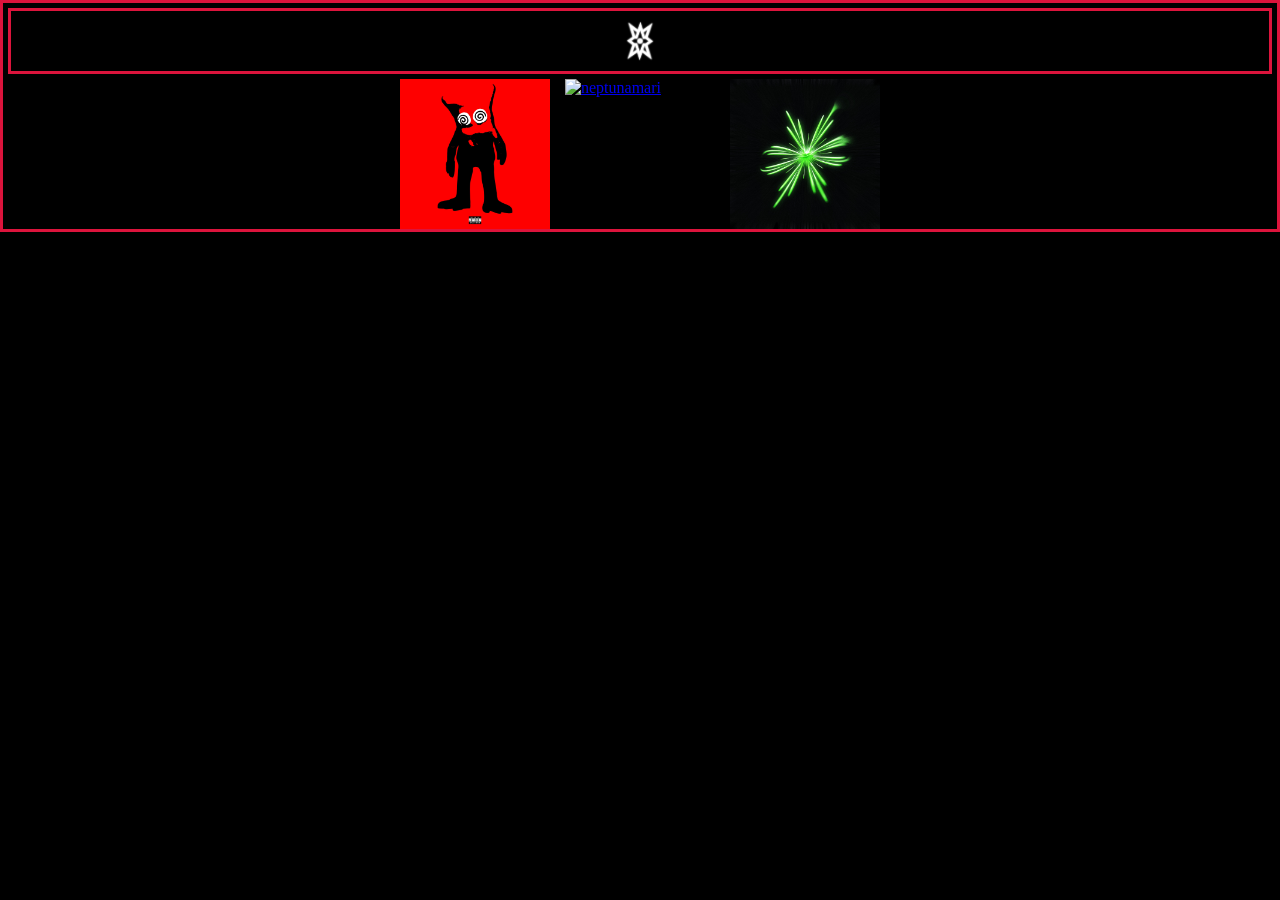
==== Home.html @ 178128f7 "Initial commit" ====
<!DOCTYPE html>
<html lang="en">
<head>
    <meta charset="UTF-8">
    <meta http-equiv="X-UA-Compatible" content="IE=edge">
    <meta name="viewport" content="width=device-width, initial-scale=1.0">
    <link rel="stylesheet" href="Home.css">
    <title>DNTBSTCK</title>
    <link rel="icon" href="Images/FAVICON.png" type="image/x-icon">
</head>
<body>
<div class="wrapper">
    <header>
        <img src="Images/DNTBSTCK.png" alt="logo" class="img-logo">
    </header>
    <div class="img-covers">
        <a href="otwttwy.html" class="link-page2" >
            <img src="Images/PHOTO-2022-11-19-15-45-55.jpg" alt="otwttwy" class="img-otwttwy">
        </a>
        <a href="neptunamari.html" class="link-page3">
            <img src="Images/Neptunamari final.png" alt="neptunamari" class="img-neptunamari">
        </a>
        <a href="renaissance.html" class="link-page4">
            <img src="Images/FINAL.jpg" alt="renaissance" class="img-renaissance">
        </a>
    </div>
</div>
</body>
</html>
---- Home.css ----
*{
    margin: 0;
    padding: 0;
}

body{
    background-color: black;
    border: 3px solid crimson;
}

.wrapper{
    width: 100%;
}

header{
    border: 3px solid crimson;
    margin: 5px;
    padding: 10px;
}

img{
    width: 100%;
}

.img-logo{
    width: 40px;
    height: 40px;
    object-fit: contain;
    display: block;
    margin-left: auto;
    margin-right: auto;
}

.img-otwttwy{
    width: 150px;
    height: 150px;
    object-fit: contain;
    display: block;
    margin-left: auto;
    margin-right: auto;
}

.img-neptunamari{
    width: 150px;
    height: 150px;
    object-fit: contain;
    display: block;
    margin-left: auto;
    margin-right: auto;
}

.img-renaissance{
    width: 150px;
    height: 150px;
    object-fit: contain;
    display: block;
    margin-left: auto;
    margin-right: auto;
}

.img-covers{
    display: flex;
    justify-content: center;
    gap: 15px;
}

@media only screen and (max-width: 390px) {
    header{
        width: 300px;
        margin: 0 auto;
    }
    
    .img-covers{
        display: block;
        justify-content: center;
        
    }

    .wrapper{
        width: 390px;
        margin: 0 auto;
    }
    
}
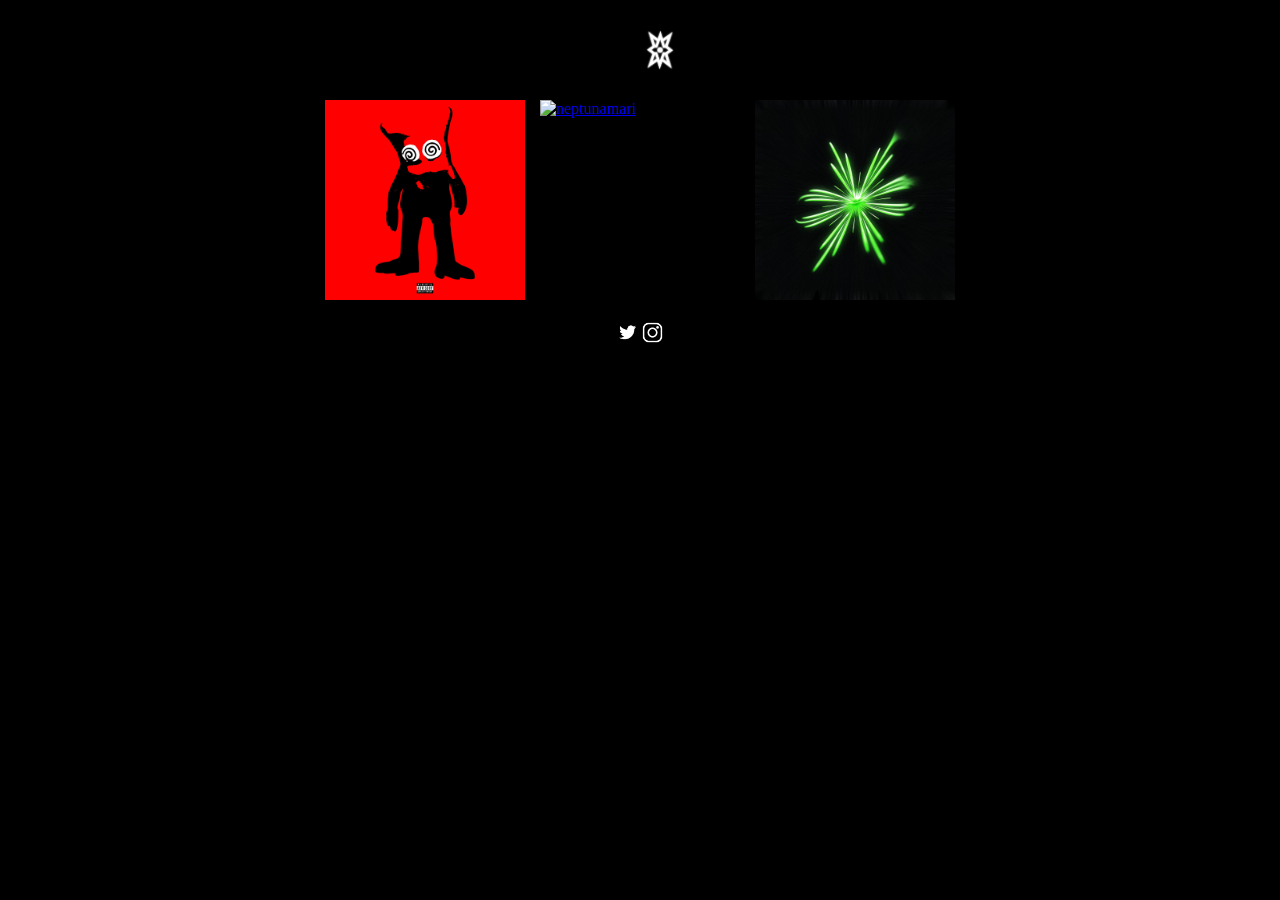
==== commit 9d1589f8: "v1" ====
--- a/Home.html
+++ b/Home.html
@@ -24,6 +24,10 @@
             <img src="Images/FINAL.jpg" alt="renaissance" class="img-renaissance">
         </a>
     </div>
+    <div class="socials">
+        <a href="https://twitter.com/dntbstck" target="_blank" class="twitter"><img class="twitter" src="Images/twitter white.png"></a>
+        <a href="https://instagram.com/dntbstck" target="_blank" class="instagram"><img class="instagram" src="Images/instawhite.png"></a>
+        </div>
 </div>
 </body>
 </html>
--- a/Home.css
+++ b/Home.css
@@ -5,7 +5,7 @@
 
 body{
     background-color: black;
-    border: 3px solid crimson;
+
 }
 
 .wrapper{
@@ -13,9 +13,8 @@
 }
 
 header{
-    border: 3px solid crimson;
-    margin: 5px;
-    padding: 10px;
+    margin: 15px;
+    padding: 30px;
 }
 
 img{
@@ -38,6 +37,12 @@
     display: block;
     margin-left: auto;
     margin-right: auto;
+    cursor: pointer;
+    transition: .2s;
+}
+
+.img-otwttwy:hover{
+    transform: scale(1.03);
 }
 
 .img-neptunamari{
@@ -47,6 +52,12 @@
     display: block;
     margin-left: auto;
     margin-right: auto;
+    cursor: pointer;
+    transition: .2s;
+}
+
+.img-neptunamari:hover{
+    transform: scale(1.03);
 }
 
 .img-renaissance{
@@ -56,6 +67,12 @@
     display: block;
     margin-left: auto;
     margin-right: auto;
+    cursor: pointer;
+    transition: .2s;
+}
+
+.img-renaissance:hover{
+    transform: scale(1.03);
 }
 
 .img-covers{
@@ -64,7 +81,28 @@
     gap: 15px;
 }
 
-@media only screen and (max-width: 390px) {
+
+
+.socials{
+    margin: 10px;
+    padding: 10px;
+    display: flex;
+    justify-content: center;
+    
+}
+
+.twitter{
+    width: 25px;
+    height: 25px;
+}
+
+.instagram{
+    width: 25px;
+    height: 25px;
+}
+
+
+@media only screen and (max-width: 412px) {
     header{
         width: 300px;
         margin: 0 auto;
@@ -73,7 +111,6 @@
     .img-covers{
         display: block;
         justify-content: center;
-        
     }
 
     .wrapper{
@@ -83,3 +120,44 @@
     
 }
 
+@media only screen and (min-width: 820px) {
+    
+    header{
+        width: 800px;
+        margin: 0 auto;
+    }
+
+    .wrapper{
+        width: 820px;
+        margin: 0 auto;
+    }
+
+    .img-otwttwy{
+        width: 200px;
+        height: 200px;
+        object-fit: contain;
+        display: block;
+        margin-left: auto;
+        margin-right: auto;
+    }
+
+    .img-neptunamari{
+        width: 200px;
+        height: 200px;
+        object-fit: contain;
+        display: block;
+        margin-left: auto;
+        margin-right: auto;
+    }
+
+    .img-renaissance{
+        width: 200px;
+        height: 200px;
+        object-fit: contain;
+        display: block;
+        margin-left: auto;
+        margin-right: auto;
+    }
+    
+}
+
